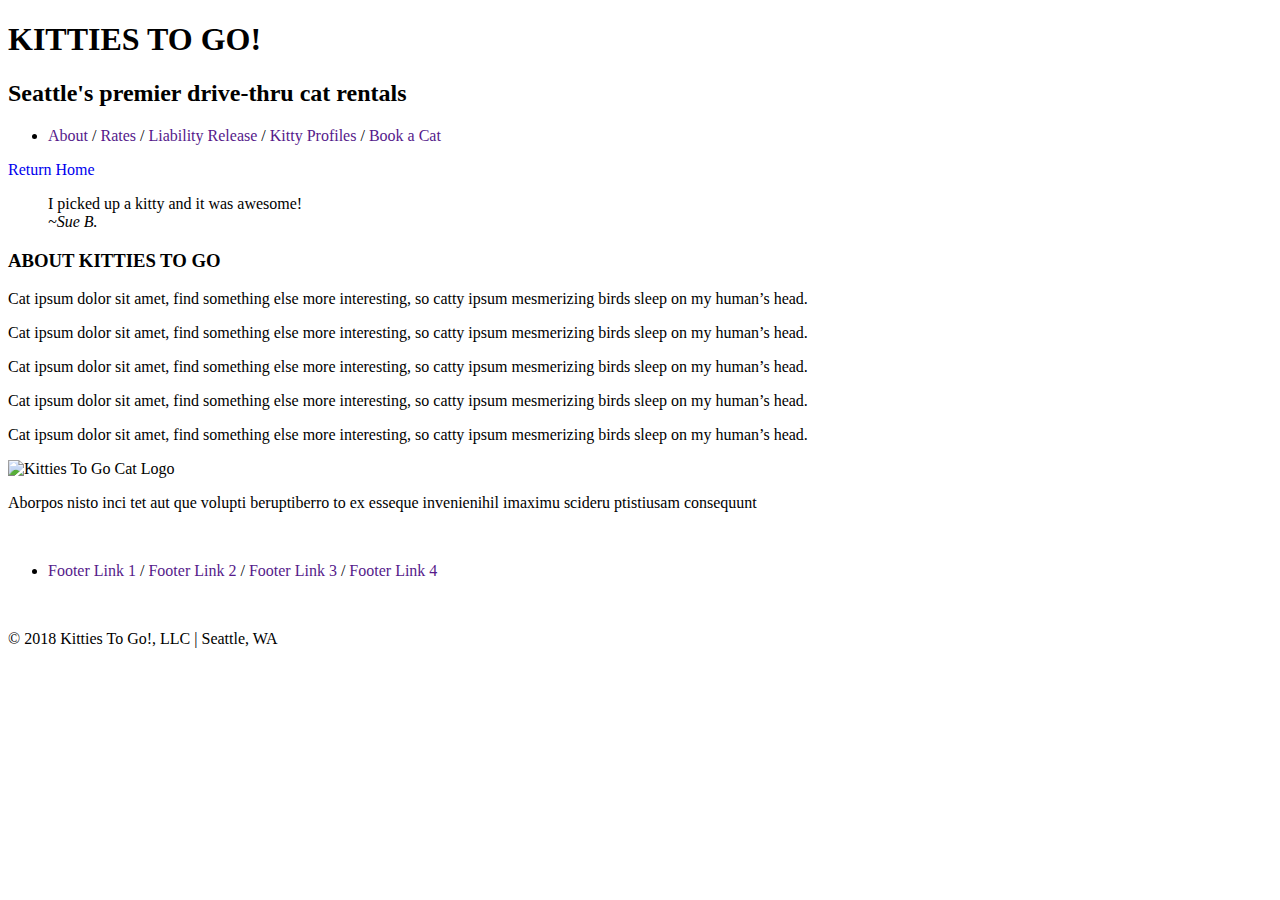
==== page2.html @ 32b80d68 "Add files via upload" ====
<!DOCTYPE html>
<html lang="en">
  <head>
    <meta charset="utf-8">
    <title>KITTIES TO GO!</title>
    <link rel="stylesheet" type="text/css" href="styles/styles.css">
  </head>
  <style>a {text-decoration: none;} </style>

  <body>
    <article>
      <header>
      <h1>KITTIES TO GO!</h1>
      <h2>Seattle's premier drive-thru cat rentals</h2>
      </header>
    </article>

    <article>
      <ul>
        <li>
          <a href="">About</a>
          <a>/</a>
          <a href="">Rates</a>
          <a>/</a>
          <a href="">Liability Release</a>
          <a>/</a>
          <a href="">Kitty Profiles</a>
          <a>/</a>
          <a href="">Book a Cat</a>
        </li>
      </ul>
    </article>

    <section>
      <p><a href="index.html">Return Home</a></p>

      <blockquote cite="Customer Sue Bloggs">I picked up a kitty and it was awesome!<br><i>~Sue B.</i></blockquote>
    </section>

    <section>
      <h3>ABOUT KITTIES TO GO</h3>
      <p>Cat ipsum dolor sit amet, find something else more interesting, so catty ipsum mesmerizing birds sleep on my human’s head.</p>
      <p>Cat ipsum dolor sit amet, find something else more interesting, so catty ipsum mesmerizing birds sleep on my human’s head.</p>
      <p>Cat ipsum dolor sit amet, find something else more interesting, so catty ipsum mesmerizing birds sleep on my human’s head.</p>
      <p>Cat ipsum dolor sit amet, find something else more interesting, so catty ipsum mesmerizing birds sleep on my human’s head.</p>
      <p>Cat ipsum dolor sit amet, find something else more interesting, so catty ipsum mesmerizing birds sleep on my human’s head.</p>

      </section>
      <article>
      <footer>
        <img src="images/lesson04-mock5-cat-logo.png" alt="Kitties To Go Cat Logo">
        <p>Aborpos nisto inci tet aut que volupti beruptiberro to ex  esseque invenienihil imaximu scideru ptistiusam consequunt</p>
        <br>

        <ul>
            <li>
                <a href="">Footer Link 1</a>
                /
                <a href="">Footer Link 2</a>
                /
                <a href="">Footer Link 3</a>
                /
                <a href="">Footer Link 4</a>
            </li>
        </ul>

        <br>
        <p>© 2018 Kitties To Go!, LLC   |   Seattle, WA</p>
      </footer>
      </article>

  </body>



</html>
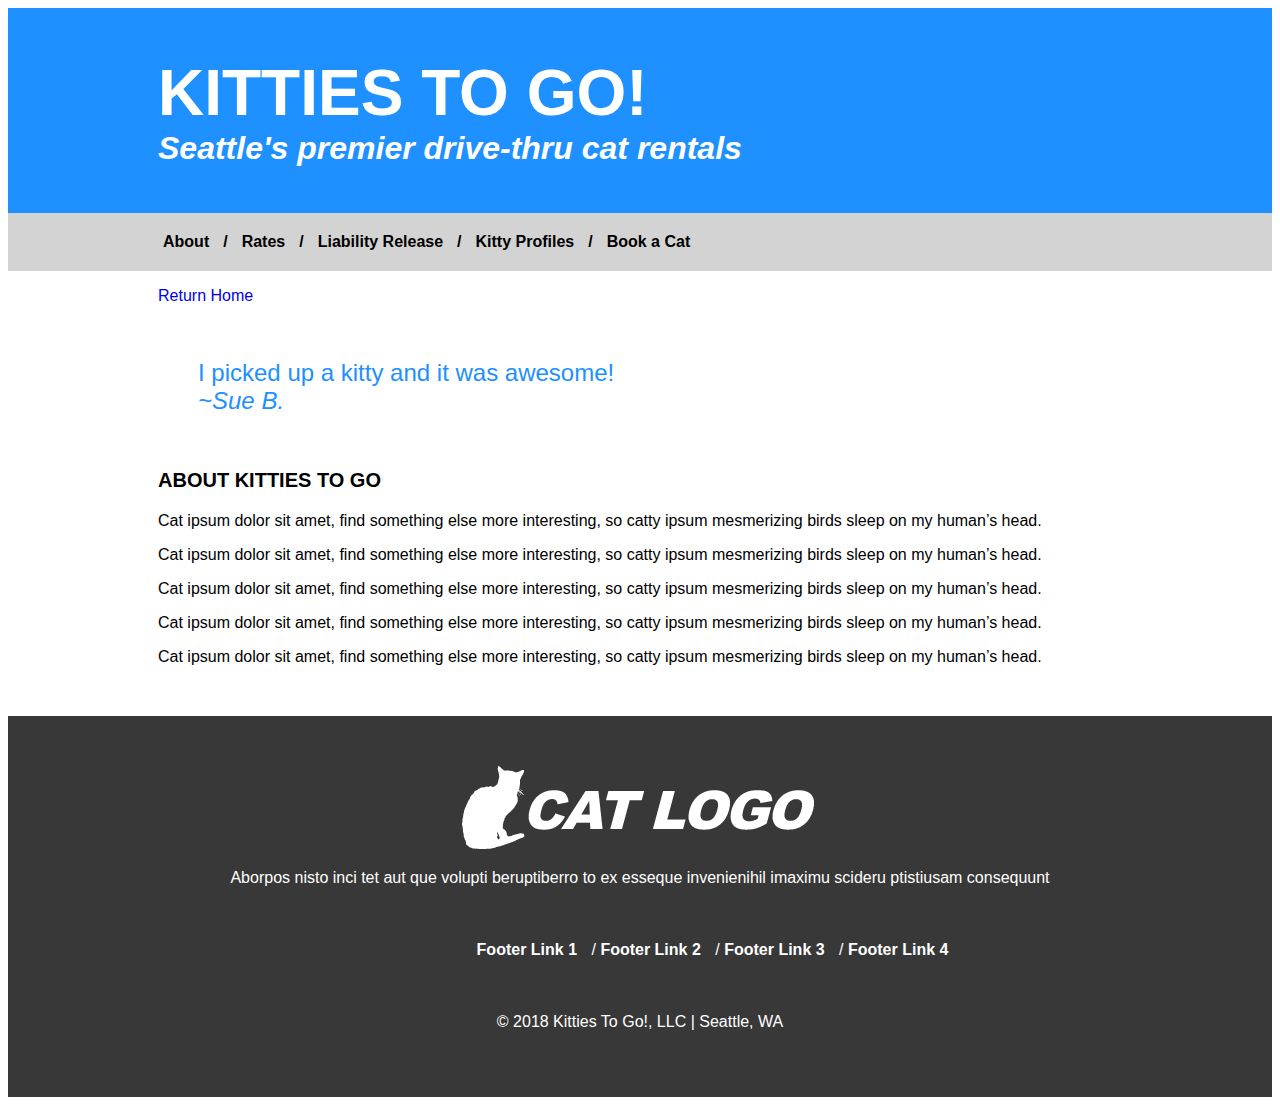
==== commit 65a04cdd: "adding assets" ====
--- a/page2.html
+++ b/page2.html
@@ -1,76 +1,76 @@
-<!DOCTYPE html>
-<html lang="en">
-  <head>
-    <meta charset="utf-8">
-    <title>KITTIES TO GO!</title>
-    <link rel="stylesheet" type="text/css" href="styles/styles.css">
-  </head>
-  <style>a {text-decoration: none;} </style>
-
-  <body>
-    <article>
-      <header>
-      <h1>KITTIES TO GO!</h1>
-      <h2>Seattle's premier drive-thru cat rentals</h2>
-      </header>
-    </article>
-
-    <article>
-      <ul>
-        <li>
-          <a href="">About</a>
-          <a>/</a>
-          <a href="">Rates</a>
-          <a>/</a>
-          <a href="">Liability Release</a>
-          <a>/</a>
-          <a href="">Kitty Profiles</a>
-          <a>/</a>
-          <a href="">Book a Cat</a>
-        </li>
-      </ul>
-    </article>
-
-    <section>
-      <p><a href="index.html">Return Home</a></p>
-
-      <blockquote cite="Customer Sue Bloggs">I picked up a kitty and it was awesome!<br><i>~Sue B.</i></blockquote>
-    </section>
-
-    <section>
-      <h3>ABOUT KITTIES TO GO</h3>
-      <p>Cat ipsum dolor sit amet, find something else more interesting, so catty ipsum mesmerizing birds sleep on my human’s head.</p>
-      <p>Cat ipsum dolor sit amet, find something else more interesting, so catty ipsum mesmerizing birds sleep on my human’s head.</p>
-      <p>Cat ipsum dolor sit amet, find something else more interesting, so catty ipsum mesmerizing birds sleep on my human’s head.</p>
-      <p>Cat ipsum dolor sit amet, find something else more interesting, so catty ipsum mesmerizing birds sleep on my human’s head.</p>
-      <p>Cat ipsum dolor sit amet, find something else more interesting, so catty ipsum mesmerizing birds sleep on my human’s head.</p>
-
-      </section>
-      <article>
-      <footer>
-        <img src="images/lesson04-mock5-cat-logo.png" alt="Kitties To Go Cat Logo">
-        <p>Aborpos nisto inci tet aut que volupti beruptiberro to ex  esseque invenienihil imaximu scideru ptistiusam consequunt</p>
-        <br>
-
-        <ul>
-            <li>
-                <a href="">Footer Link 1</a>
-                /
-                <a href="">Footer Link 2</a>
-                /
-                <a href="">Footer Link 3</a>
-                /
-                <a href="">Footer Link 4</a>
-            </li>
-        </ul>
-
-        <br>
-        <p>© 2018 Kitties To Go!, LLC   |   Seattle, WA</p>
-      </footer>
-      </article>
-
-  </body>
-
-
-
-</html>
+<!DOCTYPE html>
+<html lang="en">
+  <head>
+    <meta charset="utf-8">
+    <title>KITTIES TO GO!</title>
+    <link rel="stylesheet" type="text/css" href="styles/styles.css">
+  </head>
+  <style>a {text-decoration: none;} </style>
+
+  <body>
+    <article>
+      <header>
+      <h1>KITTIES TO GO!</h1>
+      <h2>Seattle's premier drive-thru cat rentals</h2>
+      </header>
+    </article>
+
+    <article>
+      <ul>
+        <li>
+          <a href="">About</a>
+          <a>/</a>
+          <a href="">Rates</a>
+          <a>/</a>
+          <a href="">Liability Release</a>
+          <a>/</a>
+          <a href="">Kitty Profiles</a>
+          <a>/</a>
+          <a href="">Book a Cat</a>
+        </li>
+      </ul>
+    </article>
+
+    <section>
+      <p><a href="index.html">Return Home</a></p>
+
+      <blockquote cite="Customer Sue Bloggs">I picked up a kitty and it was awesome!<br><i>~Sue B.</i></blockquote>
+    </section>
+
+    <section>
+      <h3>ABOUT KITTIES TO GO</h3>
+      <p>Cat ipsum dolor sit amet, find something else more interesting, so catty ipsum mesmerizing birds sleep on my human’s head.</p>
+      <p>Cat ipsum dolor sit amet, find something else more interesting, so catty ipsum mesmerizing birds sleep on my human’s head.</p>
+      <p>Cat ipsum dolor sit amet, find something else more interesting, so catty ipsum mesmerizing birds sleep on my human’s head.</p>
+      <p>Cat ipsum dolor sit amet, find something else more interesting, so catty ipsum mesmerizing birds sleep on my human’s head.</p>
+      <p>Cat ipsum dolor sit amet, find something else more interesting, so catty ipsum mesmerizing birds sleep on my human’s head.</p>
+
+      </section>
+      <article>
+      <footer>
+        <img src="images/lesson04-mock5-cat-logo.png" alt="Kitties To Go Cat Logo">
+        <p>Aborpos nisto inci tet aut que volupti beruptiberro to ex  esseque invenienihil imaximu scideru ptistiusam consequunt</p>
+        <br>
+
+        <ul>
+            <li>
+                <a href="">Footer Link 1</a>
+                /
+                <a href="">Footer Link 2</a>
+                /
+                <a href="">Footer Link 3</a>
+                /
+                <a href="">Footer Link 4</a>
+            </li>
+        </ul>
+
+        <br>
+        <p>© 2018 Kitties To Go!, LLC   |   Seattle, WA</p>
+      </footer>
+      </article>
+
+  </body>
+
+
+
+</html>
--- a/styles/styles.css
+++ b/styles/styles.css
@@ -0,0 +1,154 @@
+body article header {
+  width: auto;
+  padding-top: 5px;
+  padding-bottom: 20px;
+  background-color: dodgerblue;
+}
+
+body article header h1 {
+  margin-left: 150px;
+  color: white;
+  padding: 0px;
+  margin-bottom: 0px;
+  font-weight: bold;
+  font-family: sans-serif;
+  font-size: 4rem;
+}
+
+body article header h2 {
+  margin-left: 150px;
+  padding: 0px;
+  margin-top: 0px;
+  color: white;
+  font-style: italic;
+  font-family: sans-serif;
+  font-size: 2rem;
+}
+
+article ul {
+  list-style-type: none;
+  margin-top: 0px;
+  margin-bottom: 0px;
+  margin-right: auto;
+  padding-top: 20px;
+  padding-bottom: 20px;
+  background-color: lightgray;
+}
+
+article li {
+  padding-right: 0px;
+  margin-left: 115px;
+  display: inline;
+}
+
+article li a {
+  color: black;
+  padding-top: 0px;
+  padding-bottom: 0px;
+  padding-right: 10px;
+  text-decoration: none;
+  color: black;
+  font-weight: bold;
+  font-family: sans-serif;
+  font-size: 14;
+}
+
+aside {
+  width: 45%;
+  padding-left: 0px;
+  margin-top: 300px;
+  margin-bottom: 30px;
+  margin-right: 0px;
+  float: right;
+}
+
+aside section a {
+  font-family: sans-serif;
+  text-decoration: none;
+}
+
+aside section figcaption {
+  font-family: sans-serif;
+  text-decoration: none;
+}
+
+body section {
+  margin-left: 150px;
+  margin-right: auto;
+}
+
+section h2 {
+  padding-top: 30px;
+  font-size: 1.5rem;
+  font-weight: bold;
+  color: dodgerblue;
+  font-family: sans-serif;
+}
+
+body section p {
+  font-size: 1rem;
+  font-family: sans-serif;
+}
+
+body section blockquote {
+  padding-top: 30px;
+  padding-bottom: 30px;
+  font-size: 1.5rem;
+  font-weight: lighter;
+  color: dodgerblue;
+  font-family: sans-serif;
+}
+
+body section h3 {
+  font-size: 1.25rem;
+  font-weight: bold;
+  font-family: sans-serif;
+}
+
+article footer {
+  font-size: 1rem;
+  font-family: sans-serif;
+  color: white;
+  text-decoration: none;
+  text-align: center;
+  bottom: 0px;
+  background: #383838;
+  margin-left: auto;
+  margin-right: auto;
+  margin-top: 50px;
+  margin-bottom: auto;
+  padding-top: 50px;
+  padding-bottom: 50px;
+  }
+
+
+article footer ul {
+  list-style-type: none;
+  margin-top: 0px;
+  margin-bottom: 0px;
+  margin-right: auto;
+  padding-top: 20px;
+  padding-bottom: 20px;
+  background-color: #383838;
+}
+
+article footer li {
+  padding-right: 0px;
+  margin-left: 115px;
+  display: inline;
+}
+
+article footer li a {
+  padding-top: 0px;
+  padding-bottom: 0px;
+  padding-right: 10px;
+  text-decoration: none;
+  color: white;
+  font-weight: bold;
+  font-family: sans-serif;
+  font-size: 14;
+}
+
+h3 {
+  font-size: 2rem;
+}
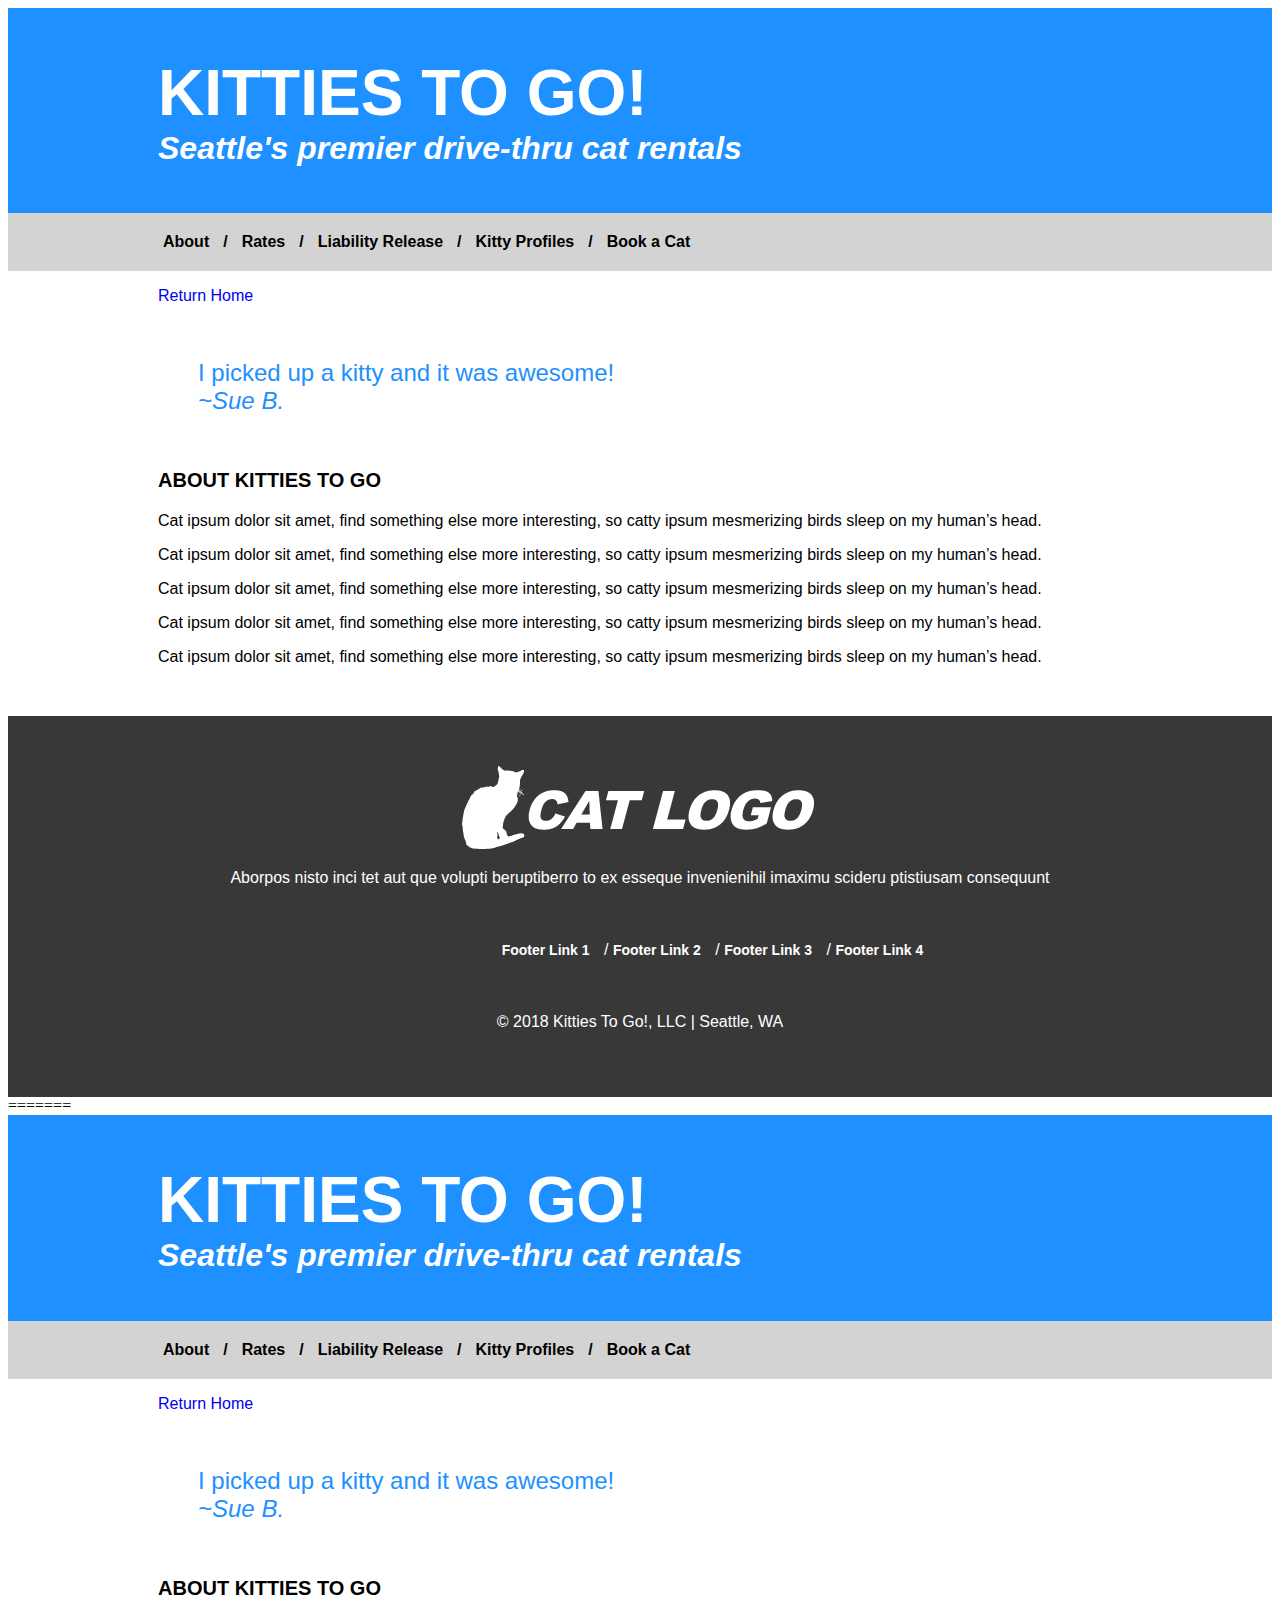
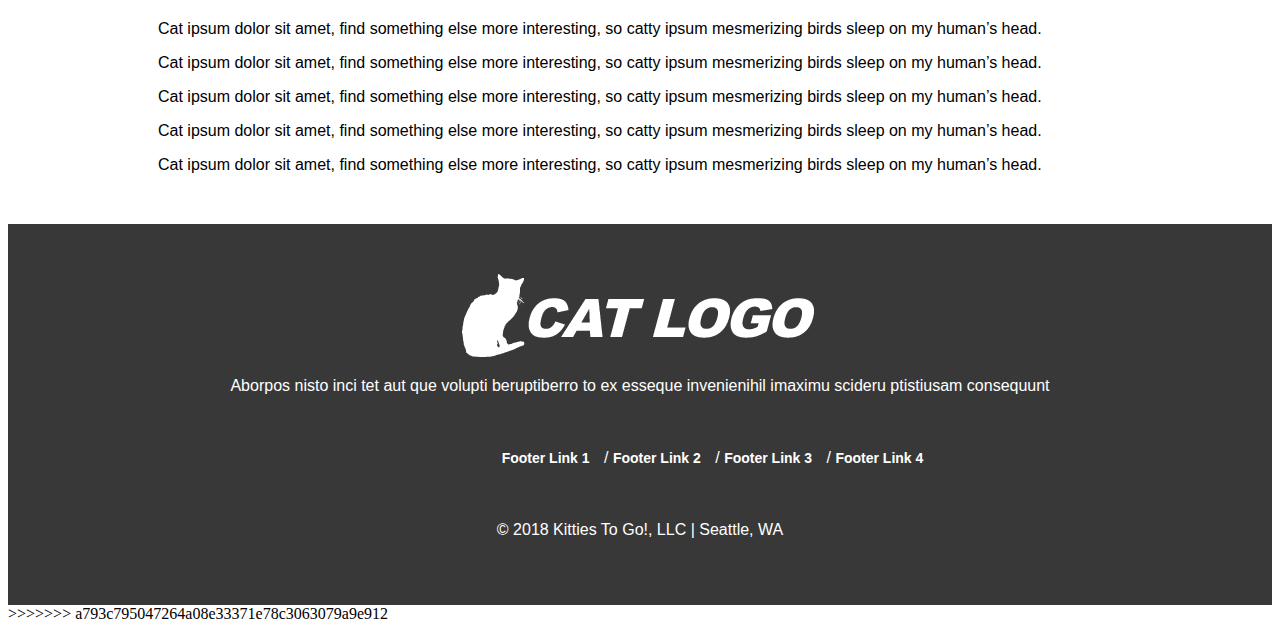
==== commit 54b6adad: "fixing files" ====
--- a/page2.html
+++ b/page2.html
@@ -74,3 +74,81 @@
 
 
 </html>
+=======
+<!DOCTYPE html>
+<html lang="en">
+  <head>
+    <meta charset="utf-8">
+    <title>KITTIES TO GO!</title>
+    <link rel="stylesheet" type="text/css" href="styles/styles.css">
+  </head>
+  <style>a {text-decoration: none;} </style>
+
+  <body>
+    <article>
+      <header>
+      <h1>KITTIES TO GO!</h1>
+      <h2>Seattle's premier drive-thru cat rentals</h2>
+      </header>
+    </article>
+
+    <article>
+      <ul>
+        <li>
+          <a href="">About</a>
+          <a>/</a>
+          <a href="">Rates</a>
+          <a>/</a>
+          <a href="">Liability Release</a>
+          <a>/</a>
+          <a href="">Kitty Profiles</a>
+          <a>/</a>
+          <a href="">Book a Cat</a>
+        </li>
+      </ul>
+    </article>
+
+    <section>
+      <p><a href="index.html">Return Home</a></p>
+
+      <blockquote cite="Customer Sue Bloggs">I picked up a kitty and it was awesome!<br><i>~Sue B.</i></blockquote>
+    </section>
+
+    <section>
+      <h3>ABOUT KITTIES TO GO</h3>
+      <p>Cat ipsum dolor sit amet, find something else more interesting, so catty ipsum mesmerizing birds sleep on my human’s head.</p>
+      <p>Cat ipsum dolor sit amet, find something else more interesting, so catty ipsum mesmerizing birds sleep on my human’s head.</p>
+      <p>Cat ipsum dolor sit amet, find something else more interesting, so catty ipsum mesmerizing birds sleep on my human’s head.</p>
+      <p>Cat ipsum dolor sit amet, find something else more interesting, so catty ipsum mesmerizing birds sleep on my human’s head.</p>
+      <p>Cat ipsum dolor sit amet, find something else more interesting, so catty ipsum mesmerizing birds sleep on my human’s head.</p>
+
+      </section>
+      <article>
+      <footer>
+        <img src="images/lesson04-mock5-cat-logo.png" alt="Kitties To Go Cat Logo">
+        <p>Aborpos nisto inci tet aut que volupti beruptiberro to ex  esseque invenienihil imaximu scideru ptistiusam consequunt</p>
+        <br>
+
+        <ul>
+            <li>
+                <a href="">Footer Link 1</a>
+                /
+                <a href="">Footer Link 2</a>
+                /
+                <a href="">Footer Link 3</a>
+                /
+                <a href="">Footer Link 4</a>
+            </li>
+        </ul>
+
+        <br>
+        <p>© 2018 Kitties To Go!, LLC   |   Seattle, WA</p>
+      </footer>
+      </article>
+
+  </body>
+
+
+
+</html>
+>>>>>>> a793c795047264a08e33371e78c3063079a9e912
--- a/styles/styles.css
+++ b/styles/styles.css
@@ -1,3 +1,17 @@
+a {
+  text-decoration: none;
+}
+
+.sr-only {
+  position: absolute;
+  left: -10000px;
+  top: auto;
+  width: 1px;
+  height: 1px;
+  overflow: hidden;
+}
+
+
 body article header {
   width: auto;
   padding-top: 5px;
@@ -43,14 +57,14 @@
 
 article li a {
   color: black;
-  padding-top: 0px;
-  padding-bottom: 0px;
+  padding-top: 1rem;
+  padding-bottom: 1rem;
   padding-right: 10px;
   text-decoration: none;
   color: black;
   font-weight: bold;
   font-family: sans-serif;
-  font-size: 14;
+  font-size: 16px;
 }
 
 aside {
@@ -146,7 +160,7 @@
   color: white;
   font-weight: bold;
   font-family: sans-serif;
-  font-size: 14;
+  font-size: 14px;
 }
 
 h3 {
--- a/styles/styles.css
+++ b/styles/styles.css
@@ -1,3 +1,17 @@
+a {
+  text-decoration: none;
+}
+
+.sr-only {
+  position: absolute;
+  left: -10000px;
+  top: auto;
+  width: 1px;
+  height: 1px;
+  overflow: hidden;
+}
+
+
 body article header {
   width: auto;
   padding-top: 5px;
@@ -43,14 +57,14 @@
 
 article li a {
   color: black;
-  padding-top: 0px;
-  padding-bottom: 0px;
+  padding-top: 1rem;
+  padding-bottom: 1rem;
   padding-right: 10px;
   text-decoration: none;
   color: black;
   font-weight: bold;
   font-family: sans-serif;
-  font-size: 14;
+  font-size: 16px;
 }
 
 aside {
@@ -146,7 +160,7 @@
   color: white;
   font-weight: bold;
   font-family: sans-serif;
-  font-size: 14;
+  font-size: 14px;
 }
 
 h3 {
